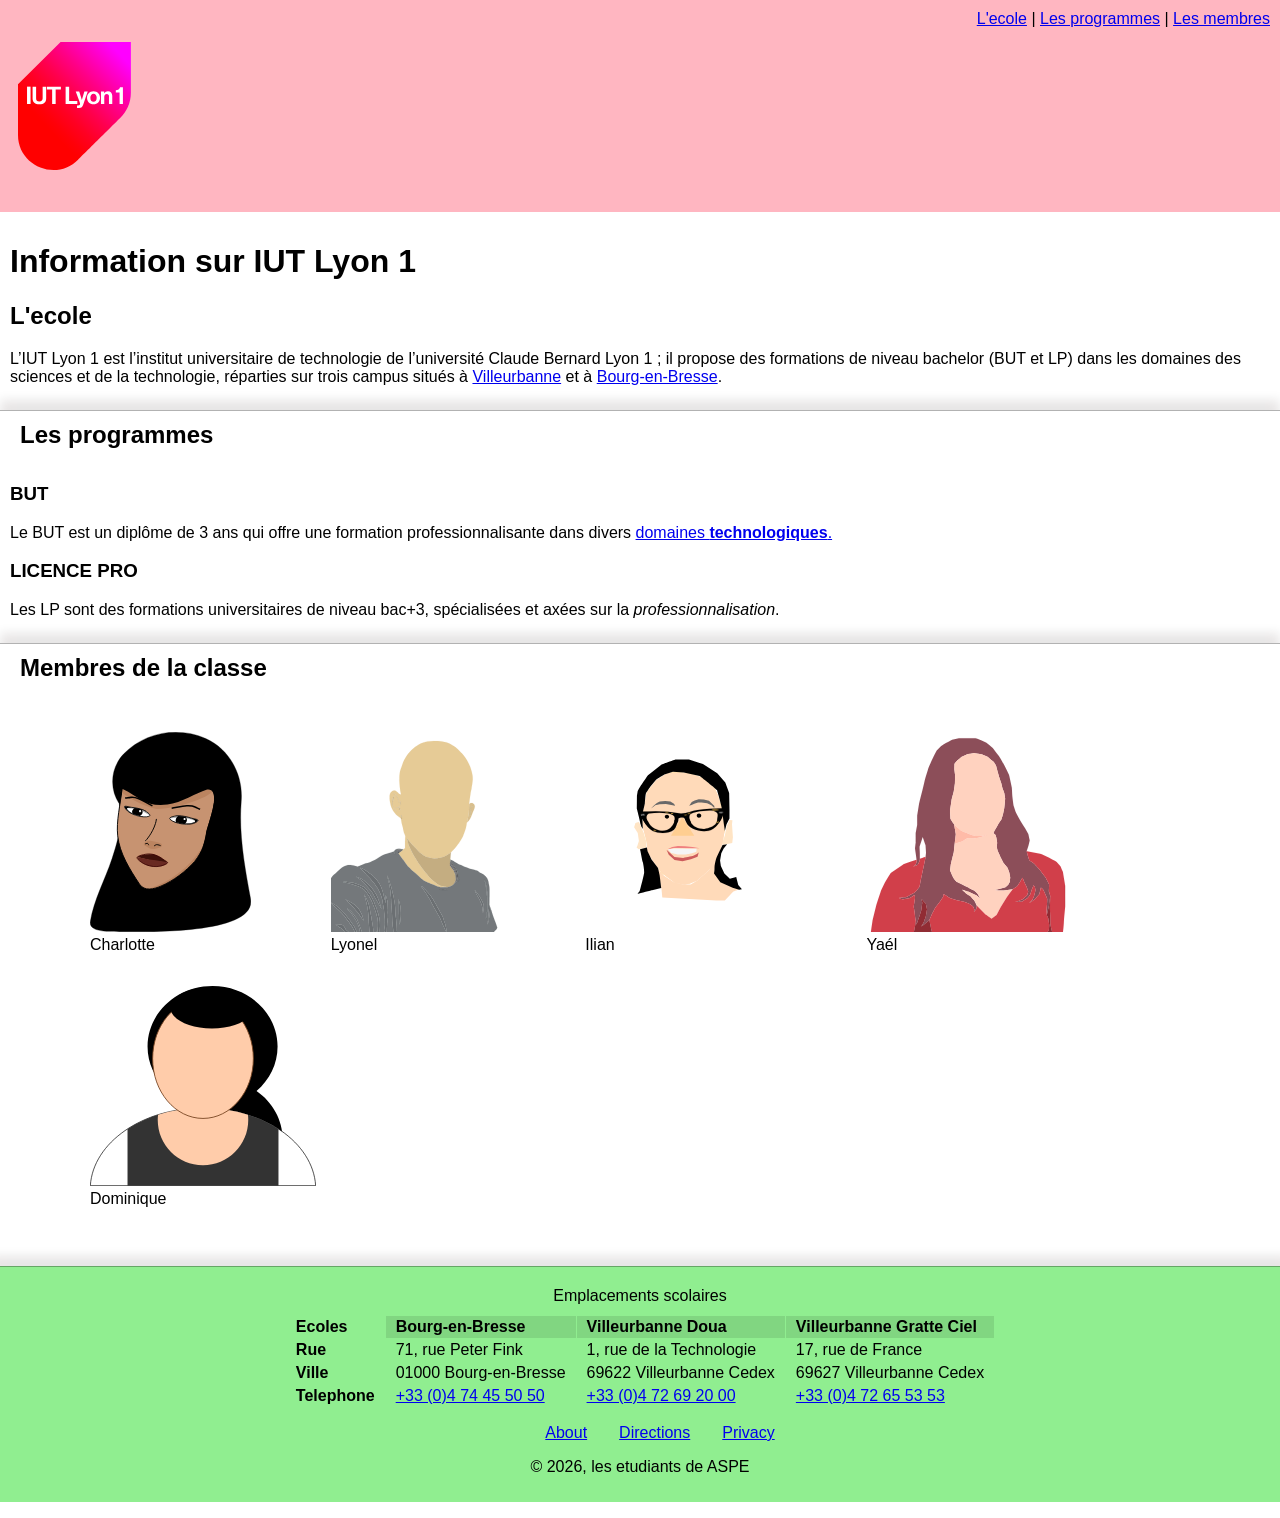
==== index.html @ 7a5aa8d1 "first commit" ====
<!DOCTYPE html>
<html lang="fr-FR">
  <head>
    <meta charset="UTF-8">
    <title>IUT Lyon 1</title>
    <link rel="stylesheet" href="assets/styles.css" />
  </head>
  <body>
  <header>
    <img src="assets/iut_logo.svg" alt="IUT Lyon 1" />
    <nav>
      <a href="#school">L'ecole</a> | 
      <a href="#programs">Les programmes</a> | 
      <a href="#members">Les membres</a> 
    </nav>
  </header>
  <main>
    <h1>Information sur IUT Lyon 1</h1>
    <h2 id="school">L'ecole</h2>
    <p>L’IUT Lyon 1 est l’institut universitaire de technologie de l’université Claude Bernard Lyon 1 ; il propose des formations de niveau bachelor (BUT et LP) dans les domaines des sciences et de la technologie, réparties sur trois campus situés à <a href="#vAddr">Villeurbanne</a> et à <a href="#bAddr">Bourg-en-Bresse</a>.</p>
    <h2 id="programs">Les programmes</h2>
    <h3>BUT</h3>
    <p>Le BUT est un diplôme de 3 ans qui offre une formation professionnalisante dans divers <a href="/domains/index.html">domaines <strong>technologiques</strong>.</a></p>
    <h3>LICENCE PRO</h3>
    <p>Les LP sont des formations universitaires de niveau bac+3, spécialisées et axées sur la <em>professionnalisation</em>.</p>
    <h2 id="members">Membres de la classe</h2>
    <ul>
      <li>
        <figure>
          <img src="photos/female2.svg" alt="femme avec hijab" />
          <figcaption>Charlotte</figcaption>
        </figure>
      </li>
      <li>
        <figure>
          <img src="photos/person2.svg" alt="personne sans cheveux" />
          <figcaption>Lyonel</figcaption>
        </figure>
      </li>
      <li>
        <figure>
          <img src="photos/person3.svg" alt="personne avec cheveux blond" />
          <figcaption>Ilian</figcaption>
        </figure>
      </li>
      <li>
        <figure>
          <img src="photos/person4.svg" alt="personne avec cheveux brun long" />
          <figcaption>Yaél</figcaption>
        </figure>
      </li>
      <li>
        <figure>
          <img src="photos/person5.svg" alt="personne avec cheveux noir" />
          <figcaption>Dominique</figcaption>
        </figure>
      </li>
    </ul>
  </main>
    <footer>
      <table>
        <caption>Emplacements scolaires</caption>
        <thead>
          <tr>
           <th>Ecoles</th>
            <th id="bAddr">
              Bourg-en-Bresse
            </th>
            <th id="vAddr">
              Villeurbanne Doua
            </th> 
            <th>Villeurbanne Gratte Ciel</th>
          </tr> 
        </thead>
        <tbody>
          <tr>
            <th scope="row">Rue</th>
            <td>
              71, rue Peter Fink
            </td>
            <td>
              1, rue de la Technologie
            </td>
            <td>
              17, rue de France 
            </td>
          </tr>
          <tr>
            <th scope="row">Ville</th>
            <td>
              01000 Bourg-en-Bresse
            </td>
            <td>
              69622 Villeurbanne Cedex
            </td>
            <td>
              69627 Villeurbanne Cedex 
            </td>
          </tr>
          <tr>
           <th scope="row">Telephone</th>
            <td>
              <a href="tel:33474455050">+33 (0)4 74 45 50 50</a>
            </td>
            <td>
              <a href="tel:33472692000">+33 (0)4 72 69 20 00</a>
            </td>
            <td>
              <a href="tel:+33472655353">+33 (0)4 72 65 53 53</a>
            </td>
          </tr> 
        </tbody>
      </table>
      <nav>
        <ul>
            <li>
              <a href="about/index.html">About</a>
            </li>
            <li>
              <a href="directions/index.html">Directions</a>
            </li>
            <li>
              <a href="privacy/index.html">Privacy</a>
            </li>
          </ul>
      </nav>
      <p>&copy; 2026, les etudiants de ASPE</p>
    </footer>
  </body>
</html>
---- assets/styles.css ----
body {
  margin: 0;
  font-family:'Segoe UI', Tahoma, Geneva, Verdana, sans-serif;
}
body > * {
  padding: 10px;
}
header {
  background-color: lightpink;
  width: 100%;
  float: left;
  box-sizing: border-box;
}

header img {
    width: 129px;
    height: 192px;
    float: left;
  }
header nav {
  text-align: right;
}
main {
  clear: both;
}
main img {
  height: 200px;
}
main ul {
  list-style-type: "";
  display: flex;
  flex-flow: row wrap;
}
h2:not(:first-of-type), footer {
  padding-top: 1em;
  border-top: 1px solid rgb(0 0 0 /0.3);
  box-shadow: 0 -10px 10px rgb(25 0 0 /0.1);
  margin: 1em -10px;
  padding: 10px 20px;
}
footer {
  background-color: lightgreen;
  padding: 10px;
}
table {
  border-spacing: 1px;
  margin: auto;
}
caption {
  padding: 10px;
}
th:not(:first-of-type) {
  background-color: rgb(0 0 0 / 0.1);
}
tr > * {
  text-align: left;
  padding: 2px 10px;
}
footer p {
  text-align: center;
}
footer ul {
  display: flex;
  gap: 2em;
  list-style-type: "";
}
footer nav {
  margin: auto;
  max-width: max-content;
}
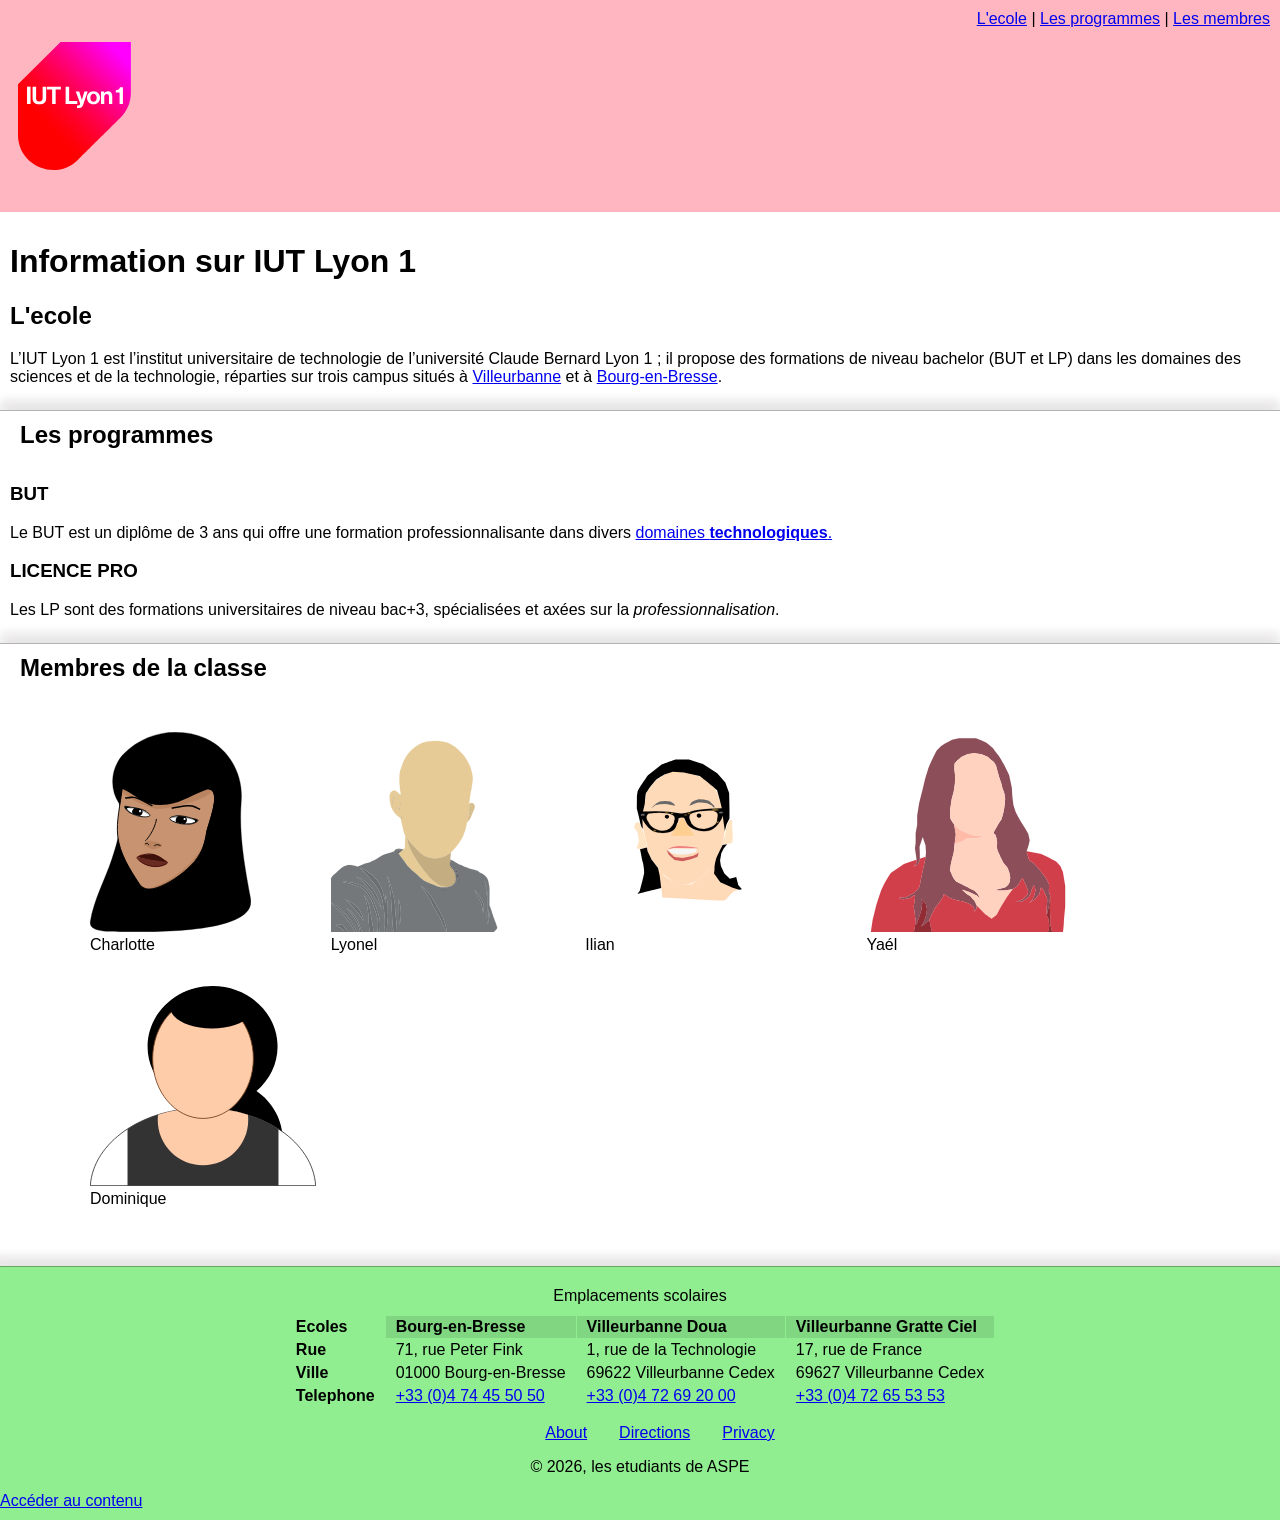
==== commit 5fb21741: "updates" ====
--- a/index.html
+++ b/index.html
@@ -14,13 +14,13 @@
       <a href="#members">Les membres</a> 
     </nav>
   </header>
-  <main>
+   <main id="top">
     <h1>Information sur IUT Lyon 1</h1>
     <h2 id="school">L'ecole</h2>
     <p>L’IUT Lyon 1 est l’institut universitaire de technologie de l’université Claude Bernard Lyon 1 ; il propose des formations de niveau bachelor (BUT et LP) dans les domaines des sciences et de la technologie, réparties sur trois campus situés à <a href="#vAddr">Villeurbanne</a> et à <a href="#bAddr">Bourg-en-Bresse</a>.</p>
     <h2 id="programs">Les programmes</h2>
     <h3>BUT</h3>
-    <p>Le BUT est un diplôme de 3 ans qui offre une formation professionnalisante dans divers <a href="/domains/index.html">domaines <strong>technologiques</strong>.</a></p>
+    <p>Le BUT est un diplôme de 3 ans qui offre une formation professionnalisante dans divers <a href="https://example.com">domaines <strong>technologiques</strong>.</a></p>
     <h3>LICENCE PRO</h3>
     <p>Les LP sont des formations universitaires de niveau bac+3, spécialisées et axées sur la <em>professionnalisation</em>.</p>
     <h2 id="members">Membres de la classe</h2>
@@ -125,6 +125,7 @@
           </ul>
       </nav>
       <p>&copy; 2026, les etudiants de ASPE</p>
+      <a href="#top" class="sr-only">Accéder au contenu</a>
     </footer>
   </body>
 </html>
